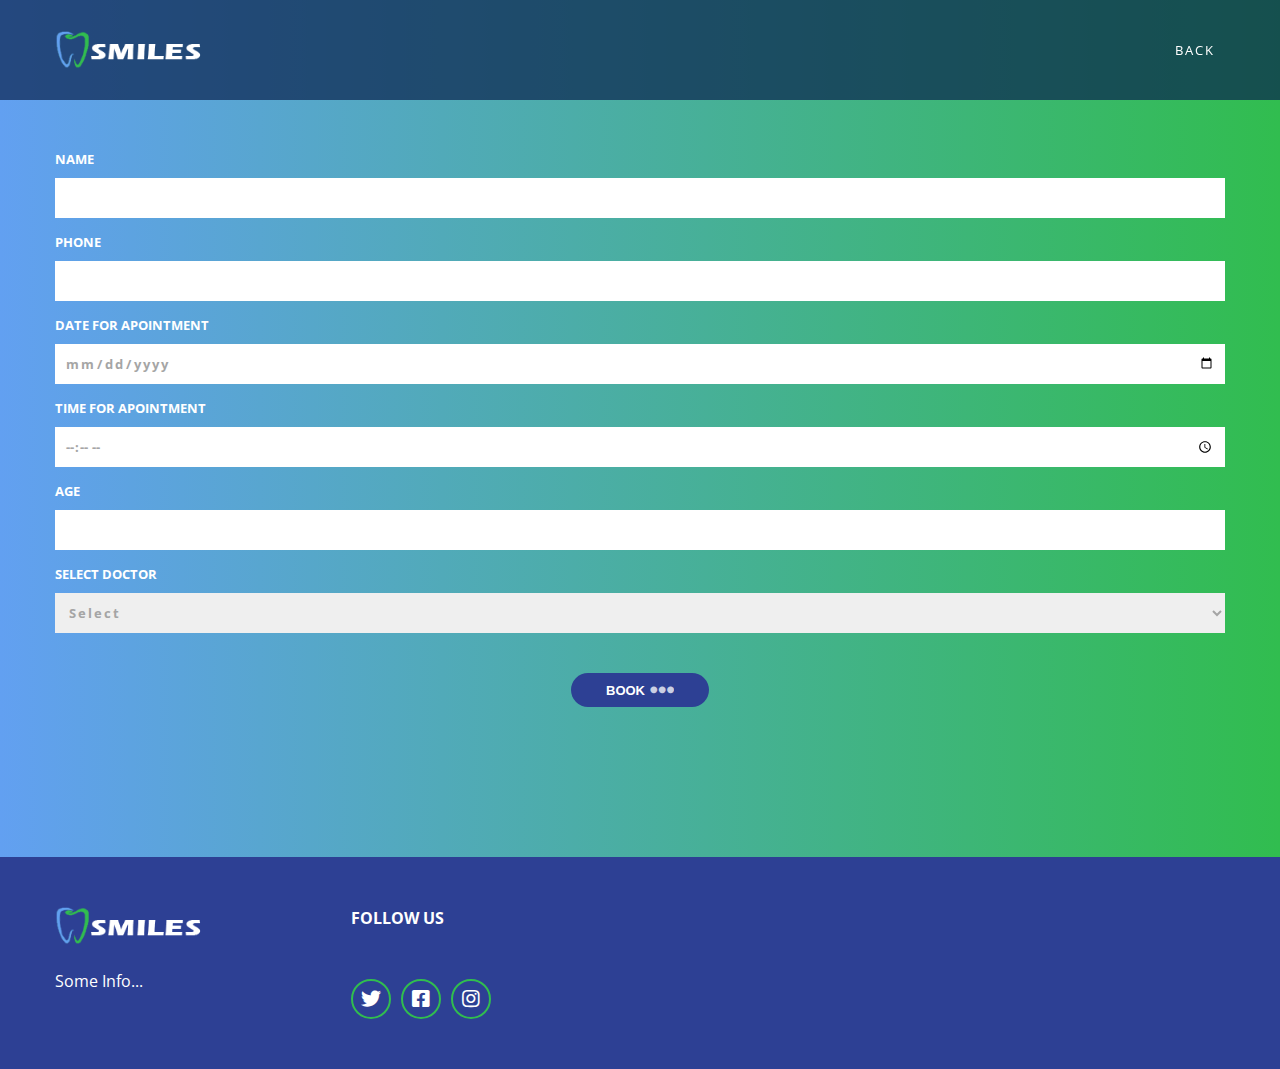
==== apointment.html @ 1d7bf8ce "added few more stuff" ====
<html>
    <head>
        <meta charset="UTF-8">
        <meta name="viewport"
            content="width=device-width, user-scalable=no, initial-scale=1.0, maximum-scale=1.0, minimum-scale=1.0">
        <meta http-equiv="X-UA-Compatible" content="ie=edge">
        <title>Book Apointment</title>
        <!--Font awesome CDN-->
        <link rel="stylesheet" href="https://cdnjs.cloudflare.com/ajax/libs/font-awesome/5.13.0/css/all.min.css">
        <link rel="stylesheet" href="style.css">
    </head>
    <body>
        <!--Header-->

        <header class="header">
            <div class="container">
                <nav class="nav">
                    <a href="index.html" class="logo">
                        <img src="./images/logo_smol_text.png" alt="" >
                    </a>
                    <div class="hamburger-menu">
                        <i class="fas fa-bars"></i>
                        <i class="fas fa-times"></i>
                    </div>
                    <ul class="nav-list">
                        <li class="nav-item">
                            <a href="index.html" class="nav-link">Back</a>
                        </li>
                    </ul>
                </nav>
            </div>
        </header>

        <!--Main-->
        <section class="booking"></section>             <!--For the spacing at the top-->
        <section class="booking" id="Apointment">
            <div class="container">
                <form action="" class="book-form-app">
                    <div class="input-group">
                        <lable for="name" class="input-lable">Name</lable>
                        <input type="text" class="input" id="name">
                    </div>
                    <div class="input-group">
                        <lable for="phone" class="input-lable">Phone</lable>
                        <input type="number" class="input" id="phone" minlength="10" maxlength="10"
                        oninput="javascript: if (this.value.length > this.maxLength) this.value = this.value.slice(0, this.maxLength);">
                    </div>
                    <div class="input-group">
                        <lable for="date" class="input-lable">Date For Apointment</lable>
                        <input type="date" class="input" id="date">
                    </div>
                    <div class="input-group">
                        <lable for="time" class="input-lable">Time For Apointment</lable>        
                        <input type="time" class="input" id="time" min="09:00" max="21:00">
                    </div>
                    <div class="input-group">
                        <lable for="age" class="input-lable">Age</lable>
                        <input type="number" class="input" id="age" 
                            oninput="javascript: if (this.value.length > this.maxLength) this.value = this.value.slice(0, this.maxLength);"
                            maxlength="2">
                    </div>
                    <div class="input-group">
                        <lable for="sel-doc" class="input-lable">Select Doctor</lable>
                        <select class="options" id="sel-doc">
                            <option value="0">Select</option>
                            <option value="0">Anyone will be fine</option>
                            <option value="0">Dr Alexander Sims (General Dentist)</option>
                            <option value="0">Dr Adam Puddle (Orthodontist)</option>
                            <option value="0">Dr Gurprit Jandu (Cosmetic Dentest)</option>
                            <option value="0">Dr Ahmed Badawy (Endodontist)</option>
                        </select>
                    </div>
                    <center>
                        <button type="submit" class="btn form-btn btn-pur" >Book
                            <span class="dots"><i class="fas fa-ellipsis-h"></i></span>
                        </button>
                    </center>
                </form>    
            </div>
        </section>

        <section class="booking"></section>             <!--For the spacing at the Bottom-->

        <!--Footer-->

    <footer class="footer">
        <div class="container">
            <div class="footer-content">
                <div class="footer-conteent-band">
                    <a href="index.html" class="logo">
                        <img class="logo-image" src="./images/logo_smol_text.png" alt="">
                    </a>
                    <div class="paragraph">
                        Some Info...
                    </div>
                </div>
                <div class="social-media-wrap">
                    <h4 class="footer-heading">Follow Us</h4>
                    <div class="social-media">
                        <a href="#" class="sm-link"><i class="fab fa-twitter"></i></a>
                        <a href="#" class="sm-link"><i class="fab fa-facebook-square"></i></a>
                        <a href="#" class="sm-link"><i class="fab fa-instagram"></i></a>
                    </div>
                </div>
            </div>
        </div>
    </footer>
    <script src="script.js"></script>
</body>
    </body>
</html>
---- style.css ----
/*Import the fonts used*/
@import url('https://fonts.googleapis.com/css?family=Courgette|Open+Sans:400,800&display=swap');
/*Basic reset*/
*,
*::before,
*::after {
    margin: 0;
    padding: 0;
    box-sizing: border-box;
}
/*Custom properties*/
:root {
    --dark-color: #2d2c2c;
    /*--purple-solid: #350a4f;*/
    --blue-solid: #2d4094;
    /*--purple-transparent: rgba(53, 10, 79, .7);*/
    --blue-transparent: rgba(10, 34, 79, 0.7);
    /*--purple-transparent-alt: rgba(53, 10, 79, .5);*/
    --blue-transparent-alt: rgba(10, 42, 79, 0.5);
    /*--purple-light: #8f50fb;*/
    --blue-light: rgb(98, 160, 241);  /*for new dentel theam*/
    --green-solid: rgb(49, 189, 79);
    --yellow-solid: #fa9e2c;
   /* --gradient-color: linear-gradient(to right, var(--yellow-solid), var(--purple-light));*/
   /* --gradient-color-alt: linear-gradient(to right, var(--purple-light), var(--yellow-solid)); */
    --gradient-color: linear-gradient(to right, var(--blue-light), var(--green-solid));
    --gradient-color-alt: linear-gradient(to right, var(--green-solid), var(--blue-light));
}
/*Global style*/
html{
    font-size: 10px;
}

body{
    font-family: 'Open Sans', sans-serif;
    font-size: 1.6rem;
    color: var(--dark-color);
}

a{
    text-decoration: none;
    color: inherit;
}

ul{
    list-style: none;
}

section{
    padding: 5rem 0;
}

/*Reusable Styles*/
.btn{
    color: #fff;
    font-size: 1.3rem;
    font-weight: bold;
    text-transform: uppercase;
    padding: .5rem 3.5rem;
    border: none;
    border-radius: 10rem;
    display: inline-flex;
    align-items: center;
}

.container{
    width: 100%;
    max-width: 120rem;
    padding: 0 1.5rem;
    margin: 0 auto;
}

.form-btn{
    margin-top: 2.5rem;
    cursor: pointer;
}

.btn-gradient{
    background-image: var(--gradient-color);
}

.btn-gradient:hover{
    background-image: var(--gradient-color-alt);
}

.btn-pur{
    background-color: var(--blue-solid);
}

.btn-pur:hover{
    background-color: #324183;
}

.dots{
    font-size: 2.4rem;
    margin-left: .5rem;
    opacity: .75;
}

/*Header Styles*/
.header{
    width: 100%;
    height: 6rem;
    display: flex;
    align-items: center;
    position: fixed;
    top: 0;
    left: 0;
    background-color: var(--blue-transparent);
    z-index: 999;
}

.header.active{
    background-color: var(--blue-solid);                    /*Changes title bar --solid*/
}

/*Header Styles - nav*/
.nav{
    display: flex;
    align-items: center;
    justify-content: space-between;
}

.logo img{
    max-width: 80%;
}

.hamburger-menu{
    font-size: 2.6rem;
    color: #fff;
    cursor: pointer;
    position: relative;
    z-index: 1500;
}

.hamburger-menu .fa-times{
    display: none;
}

.menu-open .hamburger-menu .fa-times{
    display: block;
}

.menu-open .hamburger-menu .fa-bars{
    display: none;
}

.nav-list{
    position: fixed;
    top: 0;
    left: 0;
    width: 100%;
    height: 100vh;
    background-color: var(--blue-solid);
    display: flex;
    flex-direction: column;
    align-items: center;
    justify-content: center;
    z-index: 1400;
    opacity: 0;
    transform: scale(0);
    transition: opacity .5s;
}

.menu-open .nav-list{
    opacity: 1;
    transform: scale(1);
}

.nav-item:not(:last-child){
    margin-bottom: .5rem;
}

.nav-link{
    display: block;
    color: #fff;
    font-size: 3rem;
    font-weight: bold;
    text-transform: uppercase;
    letter-spacing: 2px;
    padding: 1rem;
}

/*Hero section styles*/
.hero{
    width: 100%;
    height: 100vh;
    background: url("./images/hero_background.jpg") center no-repeat;
    background-size: cover;
    display: flex;
    align-items: center;
    text-align: center;
    position: relative;
    z-index: 0;
}

.hero::before{
    content: '';
    position: absolute;
    top: 0;
    left: 0;
    width: inherit;
    height: inherit;
    background-color: var(--blue-transparent-alt);
    z-index: -1;
}

.main-heading{
    color: #fff;
    line-height: 1;
    text-shadow: 1px 1px 1rem rgba(0, 0, 0, .5);
    margin-bottom: 2.5rem;
}

.title{
    font-size: 4.8rem;
    text-transform: uppercase;
    letter-spacing: 3px;
}

.subtitle{
    font-size: 3.6rem;
    font-weight: 300;
    font-family: 'Courgette', cursive;
}

/*Booking section style*/
.booking{
    background-image: var(--gradient-color);
}

.input-group{
    margin-bottom: 1.5rem;
}

.input-lable{
    display: block;
    font-size: 1.3rem;
    text-transform: uppercase;
    color: #fff;
    font-weight: bold;
    margin-bottom: 1rem;
}

.input,
.options{
    outline: none;
    border: none;
    width: 100%;
    min-height: 4rem;
    padding: 1rem;
    font-weight: bold;
    color: #a5a5a5;
    letter-spacing: 2px;
    font-family: "Open Sans", sans-serif;
    resize: none;
}

::placeholder{
    color: inherit;
}

/*Featured hotels selection style*/
.section-head{
    text-align: center;
    margin-bottom: 5rem;
}

.heading{
    display: block;
    font-size: 4rem;
    text-transform: uppercase;
}

.sub-heading{
    font-size: 1.7rem;
    font-family: 'Courgette', cursive;
    font-weight: 300;
    color: #a5a5a5;
}

.grid{
    display: grid;
    grid-template-columns: repeat(auto-fit, minmax(30rem, 1fr));
    grid-gap:2.5rem;
}

.grid-item{
    display: flex;
    flex-direction: column;
    align-items: center;
    justify-content: center;
}

.featured-hotels{
    height: 35rem;
    color: #fff;
    padding: 1rem;
    position: relative;
    z-index: 0;
}

.featured-hotels::before{
    content: "";
    position: absolute;
    top: 0;
    left: 0;
    width: 100%;
    height: 100%;
    background-color: var(--blue-transparent-alt);
    z-index: -1;
}

.hotel-image{
    width: 100%;
    height: 100%;
    object-fit: cover;
    position: absolute;
    top: 0;
    left: 0;
    z-index: -2;
}

.hotel-name{
    font-size: 2.6rem;
}

.hotel-price{
    font-size: 1.8rem;
}

.hotel-rating{
    margin: 1rem 0 2.5rem;
}

.rating{
    color: var(--yellow-solid);
}

/*Special section style*/
.offer{
    background: linear-gradient(to right, rgba(44, 250, 113, 0.8), rgba(80, 225, 251, 0.8)),
    url("./images/the_paradise_bg.jpg") bottom center no-repeat;
    background-size: cover;
}

.offer-content{
    background-color: #fff;
    text-align: center;
    padding: 5rem 1rem;
    position: relative;
    overflow: hidden;
}

.discount{
    background-color: var(--yellow-solid);
    position: absolute;
    top: 0;
    left: 0;
    padding: 1rem;
    font-weight: bold;
    text-transform: uppercase;
    outline: 2px solid var(--yellow-solid);
    outline-offset: .5rem;
}

.paragraph{
    color: #a5a5a5;
    margin-bottom: 2.5rem;
}

/*Rooms Section styles*/
.dentist{
    background-color: #f2f6f9;
}

.image-wrap{
    position: relative;
    height: 25rem;
}

.image-wrap::after{
    content: '';
    position: absolute;
    top: 0;
    left: 0;
    width: 100%;
    height: 100%;
    background-color: var(--blue-transparent-alt);
}

.dentist-image{
    width: 100%;
    height: 100%;
    object-fit: cover;
}

.dentist-speciality{
    font-size: 2.6rem;
    background-color: var(--green-solid);
    color: #fff;
    padding: .5rem 2rem;
    position: absolute;
    left: 0;
    bottom: 2.5rem;
    z-index: 10;
}

.dentist-name{
    display: block;
    font-size: 3.6rem;
    font-weight: bold;
    color: var(--green-solid);
}

.dentists-btn{
    color: var(--dark-color);
    padding: 0;
    transition: color .5s;
}

.dentist-btn:hover{
    color: var(--green-solid);
}

/*Contact section styles*/
.contact-content{
    display: flex;
    justify-content: center;
}

.dentist-wrap{
    display: none;
}

.contact-form{
    width: 100%;
    background-image: var(--gradient-color-alt);
    padding: 2.5rem;
}

.contact-form .input{
    display: block;
    background-color: transparent;
    color: #fff;
    font-weight: normal;
    border-bottom: 2px solid #fff;
    padding-left: 0;
}

.bar{
    display: block;
    position: relative;
}

.bar::after{
    content: '';
    position: absolute;
    left: 0;
    bottom: 0;
    width: 100%;
    height: 3px;
    background-color: rgb(84, 120, 218);
    transform: scaleX(0);
    transform-origin: left;
    transition: transform .5s;
}

.contact-form .input:focus + .bar::after{
    transform: scaleX(1);
}

/*footer section style*/
.footer{
    padding: 5rem 0;
    background-color: var(--blue-solid);
    color: #fff;
}

.footer-content-brand{
    margin-bottom: 5rem;
}

.footer .paragraph{
    color: inherit;
}

.footer-heading{
    text-transform: uppercase;
    margin-bottom: 2.5rem;
}

.social-media{
    display: flex;
}

.sm-link{
    width: 4rem;
    height: 4rem;
    font-size: 2rem;
    border: 2px solid var(--green-solid);
    border-radius: 50%;
    display: flex;
    margin-right: 1rem;
    transition: background-color .5s;
}

.sm-link:hover{
    background-color: var(--green-solid);
    color: var(--dark-color);
}

.sm-link i{
    margin: auto;
}

/*Meadia queries*/
@media screen and (min-width: 768px){
    /*Header section styles*/
    .header{
        height: 10rem;
    }
    .header.active{
        height: 6rem;
    }
    
    /*Hero Section styles*/
    .title{
        font-size: 8rem;
    }

    /*contact section styles*/
    .contact-content{
        justify-content: space-between;
    }
    .dentist-wrap{
        display: block;
        flex: 0 0 45%;
    }
    .dentist-wrap img{
        width: 100%;
    }
    .contact-form{
        flex: 0 0 50%;
        align-self: flex-start;
    }
    .input-group-wrap{
        display: flex;
    }
    .input-group-wrap .input-group{
        width: 50%;
        margin-right: 2rem;
    }
    .input-group-wrap .input-group:last-child{
        margin-right: 0;
    }

    /*footer section style*/
    .footer{
        overflow-x: hidden;
    }
    .footer-content{
        display: flex;
    }
    .footer-content-brand{
        margin-bottom: 0;
        flex: 0 0 60%;
    }
    .footer .paragraph{
        margin-top: 2.5rem;
    }
    .footer-heading{
        margin-bottom: 5rem;
    }
    .social-media-wrap{
        flex:0 0 40%;
        margin-left: 2.5rem;
    }
}

@media screen and (min-width: 1000px){
    section:not(.booking){
        padding: 10rem 0;
    }

    /*header section styles*/
    .hamburger-menu{
        display: none;
    }
    .nav-list{
        position: initial;
        width: initial;
        height: initial;
        background-color: transparent;
        flex-direction: row;
        justify-content: initial;
        opacity: 1;
        transform: scale(1);
    }
    .nav-item:not(:last-child){
        margin-right: 3rem;
        margin-bottom: 0;
    }
    .nav-item:hover{
        color: #6c87ff;                 /*Doesn't work*/
    }
    .nav-link{
        font-size: 1.3rem;
        font-weight: normal;
        transition: color .5;
    }
    .nav-list:hover{
        color: var(--green-solid);
    }

    /*hero section styles*/
    .title{
        font-size: 12rem;
    }
    .subtitle{
        font-size: 4.6rem;
    }

    /*Booking section styles*/
    .book-form{
        display: flex;
        justify-content: space-between;
    }
    .book-form .input-group{
        margin-bottom: 0;
    }
    .book-form .input-group:first-child{
        flex: 0 0 20%;
    }
    .input,
    .options{
        min-width: 10rem;
    }

    /*dentists section styles*/
    .dentists-grid{
        grid-template-columns: repeat(auto-fit, minmax(48rem, 1fr));
        grid-gap: 8rem;
    }
    .featured-dentists{
        flex-direction: row;
        align-items: flex-start;
    }
    .dentist-image-wrap{
        margin-left: 1.5rem;
    }
}

@media screen and (min-width: 1200px){
    .booking .input-group:first-child{
        flex: 0 0 30%;
    }
}
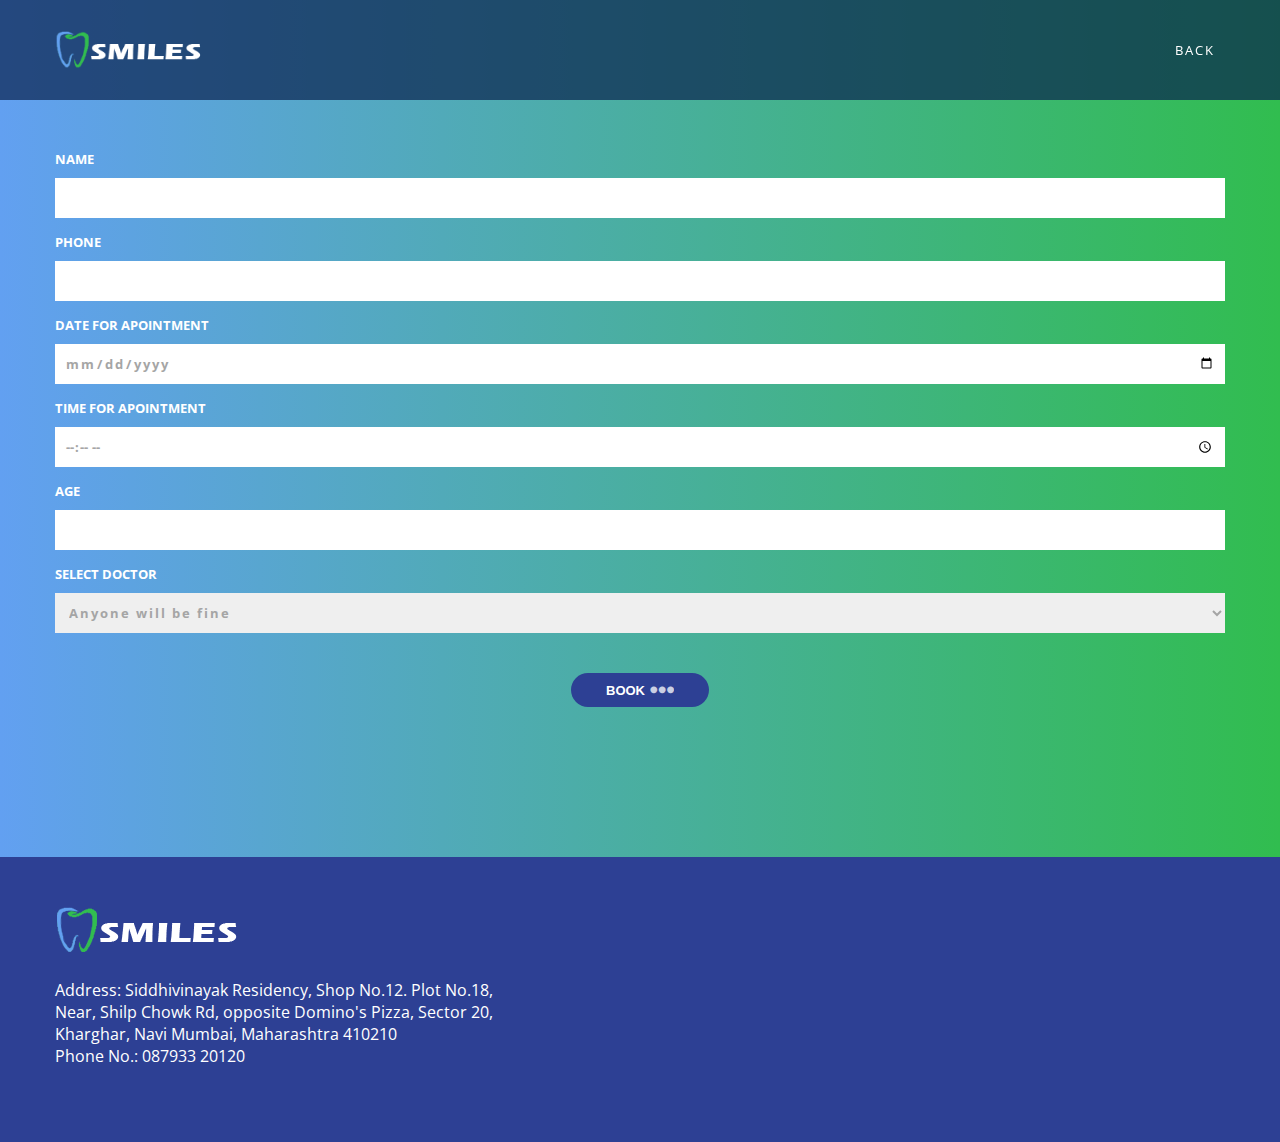
==== commit 9ef35a98: "Finalization" ====
--- a/apointment.html
+++ b/apointment.html
@@ -35,39 +35,38 @@
         <section class="booking"></section>             <!--For the spacing at the top-->
         <section class="booking" id="Apointment">
             <div class="container">
-                <form action="" class="book-form-app">
+                <form action="insert.php" class="book-form-app" method="POST">
                     <div class="input-group">
                         <lable for="name" class="input-lable">Name</lable>
-                        <input type="text" class="input" id="name">
+                        <input type="text" class="input" id="pname" name="pname" required>
                     </div>
                     <div class="input-group">
                         <lable for="phone" class="input-lable">Phone</lable>
-                        <input type="number" class="input" id="phone" minlength="10" maxlength="10"
-                        oninput="javascript: if (this.value.length > this.maxLength) this.value = this.value.slice(0, this.maxLength);">
-                    </div>
+                        <input type="number" class="input" id="phoneno" name="phoneno" minlength="10" maxlength="10"
+                        oninput="javascript: if (this.value.length > this.maxLength) this.value = this.value.slice(0, this.maxLength);" required>
+                    </div>        
                     <div class="input-group">
                         <lable for="date" class="input-lable">Date For Apointment</lable>
-                        <input type="date" class="input" id="date">
+                        <input type="date" class="input" id="pdate" name="pdate" required>
                     </div>
                     <div class="input-group">
                         <lable for="time" class="input-lable">Time For Apointment</lable>        
-                        <input type="time" class="input" id="time" min="09:00" max="21:00">
+                        <input type="time" class="input" id="ptime" name="ptime" min="09:00" max="21:00" required>
                     </div>
                     <div class="input-group">
                         <lable for="age" class="input-lable">Age</lable>
-                        <input type="number" class="input" id="age" 
+                        <input type="number" class="input" id="age" name="age"
                             oninput="javascript: if (this.value.length > this.maxLength) this.value = this.value.slice(0, this.maxLength);"
-                            maxlength="2">
+                            maxlength="2" required>
                     </div>
                     <div class="input-group">
                         <lable for="sel-doc" class="input-lable">Select Doctor</lable>
-                        <select class="options" id="sel-doc">
-                            <option value="0">Select</option>
-                            <option value="0">Anyone will be fine</option>
-                            <option value="0">Dr Alexander Sims (General Dentist)</option>
-                            <option value="0">Dr Adam Puddle (Orthodontist)</option>
-                            <option value="0">Dr Gurprit Jandu (Cosmetic Dentest)</option>
-                            <option value="0">Dr Ahmed Badawy (Endodontist)</option>
+                        <select class="options" id="sel-doc" name="sel_doc" required>
+                            <option value="anyone">Anyone will be fine</option>
+                            <option value="Dr Alexander Sims">Dr Alexander Sims (General Dentist)</option>
+                            <option value="Dr Adam Puddle">Dr Adam Puddle (Orthodontist)</option>
+                            <option value="Dr Gurprit Jandu">Dr Gurprit Jandu (Cosmetic Dentest)</option>
+                            <option value="Dr Ahmed Badawy">Dr Ahmed Badawy (Endodontist)</option>
                         </select>
                     </div>
                     <center>
@@ -75,10 +74,10 @@
                             <span class="dots"><i class="fas fa-ellipsis-h"></i></span>
                         </button>
                     </center>
-                </form>    
+                </form>   
             </div>
         </section>
-
+        
         <section class="booking"></section>             <!--For the spacing at the Bottom-->
 
         <!--Footer-->
@@ -91,15 +90,10 @@
                         <img class="logo-image" src="./images/logo_smol_text.png" alt="">
                     </a>
                     <div class="paragraph">
-                        Some Info...
-                    </div>
-                </div>
-                <div class="social-media-wrap">
-                    <h4 class="footer-heading">Follow Us</h4>
-                    <div class="social-media">
-                        <a href="#" class="sm-link"><i class="fab fa-twitter"></i></a>
-                        <a href="#" class="sm-link"><i class="fab fa-facebook-square"></i></a>
-                        <a href="#" class="sm-link"><i class="fab fa-instagram"></i></a>
+                        Address: Siddhivinayak Residency, Shop No.12. Plot No.18, <br>
+                                Near, Shilp Chowk Rd, opposite Domino's Pizza, Sector 20, <br>
+                                Kharghar, Navi Mumbai, Maharashtra 410210 <br>
+                        Phone No.: 087933 20120 <br>
                     </div>
                 </div>
             </div>
